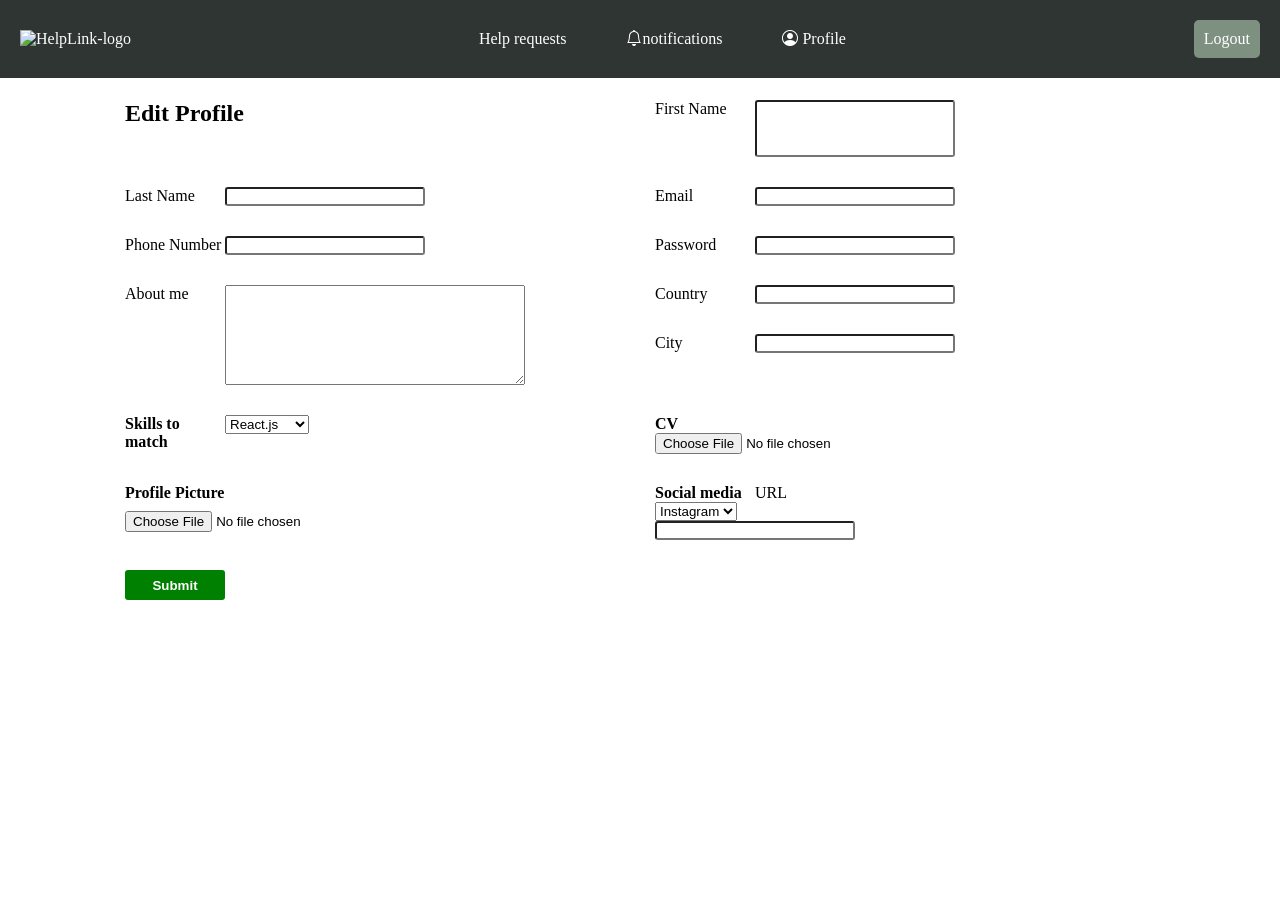
==== editProfile.html @ c1ba634a "edit profile, profile" ====
<!doctype html>
<html lang="en">
  <head>
    <meta charset="UTF-8" />
    <meta name="viewport" content="width=device-width, initial-scale=1.0" />
    <title>Get help</title>
    <link rel="stylesheet" href="./style/index.css" />
    <link
      rel="stylesheet"
      href="https://cdn.jsdelivr.net/npm/bootstrap-icons@1.13.1/font/bootstrap-icons.min.css"
    />
    <link rel="stylesheet" href="./style/help.css" />

    <link rel="stylesheet" href="./style/editProfile.css" />
  </head>
  <body>
    <nav class="navbar">
      <img src="./images/logo.png" alt="HelpLink-logo" />
      <ul class="link-list">
        <li><a href="requests.html">Help requests</a></li>
        <li>
          <a href="testimonials"><i class="bi bi-bell"></i>notifications</a>
        </li>
        <li>
          <a href="#contact"> <i class="bi bi-person-circle"></i> </a>
          Profile
        </li>
      </ul>

      <a href="" class="get-started">Logout</a>
    </nav>
    <section class="edit-profile-section">
      <form action="submit">
        <h1>Edit Profile</h1>

        <div class="text-input-div firstname">
          <label for="fname">First Name</label>
          <input type="text" id="fname" name="fname" />
        </div>
        <div class="text-input-div">
          <label for="lname">Last Name</label>
          <input type="text" id="lname" name="lname" />
        </div>

        <div class="input-container">
          <label for="email">Email</label>
          <input type="email" id="email" name="email" />
        </div>
        <div class="input-container">
          <label for="phone">Phone Number</label>
          <input type="tel" id="phone" name="phone" />
        </div>
        <div class="input-container">
          <label for="password">Password</label>
          <input type="password" id="password" name="password" />
        </div>
        <div class="text-input-div">
          <label for="about">About me</label>
          <textarea type="text" id="about" name="about"></textarea>
        </div>

        <div class="location-container">
          <div class="text-input-div">
            <label for="country">Country</label>
            <input type="text" id="country" name="country" />
          </div>
          <div class="text-input-div">
            <label for="city">City</label>
            <input type="text" id="city" name="city" />
          </div>
        </div>

        <div class="skills-container">
          <h4>Skills to match</h4>
          <label
            for="
            skills"
          >
            <select name="skills" id="skills">
              <option value="React">React.js</option>
              <option value="node">node.js</option>
              <option value="mongodb">MongoDB</option>
              <option value="express">Express.js</option>
            </select></label
          >
        </div>

        <div>
          <h4>CV</h4>
          <label
            for="
            cv"
          ></label>
          <input type="file" id="cv" name="cv" />
        </div>

        <div>
          <h4>Profile Picture</h4>
          <label
            for="
            pp"
          ></label>
          <input type="file" id="pp" name="pp" />
        </div>

        <div class="cc">  <label for="social-media">
            <h4>Social media</h4>
            <select name="social-media" id="social-media">
              <option value="Instagram">Instagram</option>
              <option value="LinkedIn">LinkedIn</option>
            </select>
          </label>
        
           <label
            for="
        Instagram"
            >URL</label
          >
          <input type="text" name="Instagram" id="Instagram" />
        </div>
        
         
        </div>

      </form>
              <button class="submit-button">Submit</button>

    </section>
  </body>
</html>
---- style/index.css ----
*{
    margin:0;
    padding:0;
    box-sizing: border-box;
}

.navbar{
  
    display: flex;
    justify-content: space-between;
    align-items: center;
    padding:20px;
    position:fixed;
    width:100%;
    top:0;
    z-index: 1000;
    color:white;
    background-color: #2E3532;

}
a{
     text-decoration: none;
}
 .link-list  a {
   
 color:white;

}
 .link-list  a:hover {
    display: inline-block;
    transition: 0.3s;
   transform: translateY(-2px);
  
   color:#A0AAB2;

}
.link-list{
    display: flex;
    gap:60px;

}
li{
    list-style-type: none;
}
.get-started{
    background-color:#7e9181;
    color:white ;
    padding:10px;
    border-radius: 5px;
    text-align: center;
}
.get-started:hover{
    transform: translateY(-2px);
    transition: 0.3s;
    background-color: #A0AAB2;
}

.hero-section{
    position: relative;
    background-image: url("https://images.unsplash.com/photo-1582213782179-e0d53f98f2ca?q=80&w=1170&auto=format&fit=crop&ixlib=rb-4.1.0&ixid=M3wxMjA3fDB8MHxwaG90by1wYWdlfHx8fGVufDB8fHx8fA%3D%3D");
    width: 100%;
    height: 500px;
    
    
}
.hero-overlay{
    position: absolute;
    top:0;
    left:0;
    width: 100%;
    height:100%;
    z-index: 1;
    background-color: rgba(0, 0, 0, 0.5);

}
.hero-content{
    padding-top:200px;
    padding-left:80px;
    display: flex;
    width:600px;
    flex-direction: column;
    gap:40px;
    color:whitesmoke;
    position: relative;
    z-index:2;
}

.About{
    display: flex;
    flex-direction: column;
    padding:90px;
    gap:20px;
}

.testimonials h3{
    padding-left:90px;
    font-size: 35px;
}
h2{font-size: 35px;}
.testimonials-container{
      display: flex;
      gap:10px;
      justify-content: center;
      align-items: center;
      padding:150px;
}

.container{
    display: grid;
    grid-template-columns: 500px 700px;
    gap:40px;
    background-color:#C7CEDB;
    padding:150px;
    color:black;
    width:100%
}
.left-container{
display: flex;
flex-direction: column;
align-items: self-start;
gap:20px;
}
.left-container h3{
    font-size: 45px;
    margin-bottom: 10px;
}
.right-container{
    display: flex;
flex-direction: column;
align-items: self-start;
gap:20px;
padding-top:60px;
}
.right-container div{
    display: grid;
    grid-template-columns: 100px 600px;
    grid-template-rows: 30px;
}
.submit-button{
    width: 100%;
    background-color:#2E3532 ;
    color:white;
    height:30px;
    padding:5px;
    width:100px;
    align-self:flex-end;
    border-radius: 5px;
}
a{color:black;}
input{
    border-radius: 3px;
}
footer{
    height:100px;
    display: flex;
    justify-content: center;
    align-items: center;
}
---- style/help.css ----
*{
    margin:0;
    padding:0;
    box-sizing: border-box;
}
body{    display:flex;   justify-content: center;
}
.help-request-section form{
    display:flex;
    flex-direction: column;
    padding:40px;
    gap:20px;
    max-width:500px;
    margin-top:80px
}
h3{
    margin-bottom:10px;
}
select{
    max-width:100px;
}
.text-input-div{
    display:grid;
    grid-template-columns: 100px 300px;

}
textarea{
    height:100px
}
.submit-button{
    max-width:400px;
    background-color: green;
    color:white;
    border: 3px solid transparent;
    border-radius:3px;
    padding:5px;
    font-weight: bold;


}
h1{
    margin-bottom:30px;
}
---- style/editProfile.css ----
*{
    margin:0;
    padding:0;
    box-sizing: border-box;
}
.edit-profile-section{
    margin-top:100px;}

form{
    display: grid;
    grid-template-columns: repeat(2,1fr);
    gap:30px
}
form div{
    display: grid;
    grid-template-columns: 100px 400px;
}
input{width:200px;}
.social-media-div{
    display: flex;
    flex-direction: column;
    gap:20px
}
.location-container{
    display: flex;
    flex-direction: column;
    gap:30px;
}
.submit-button{
    margin-top:30px;
}
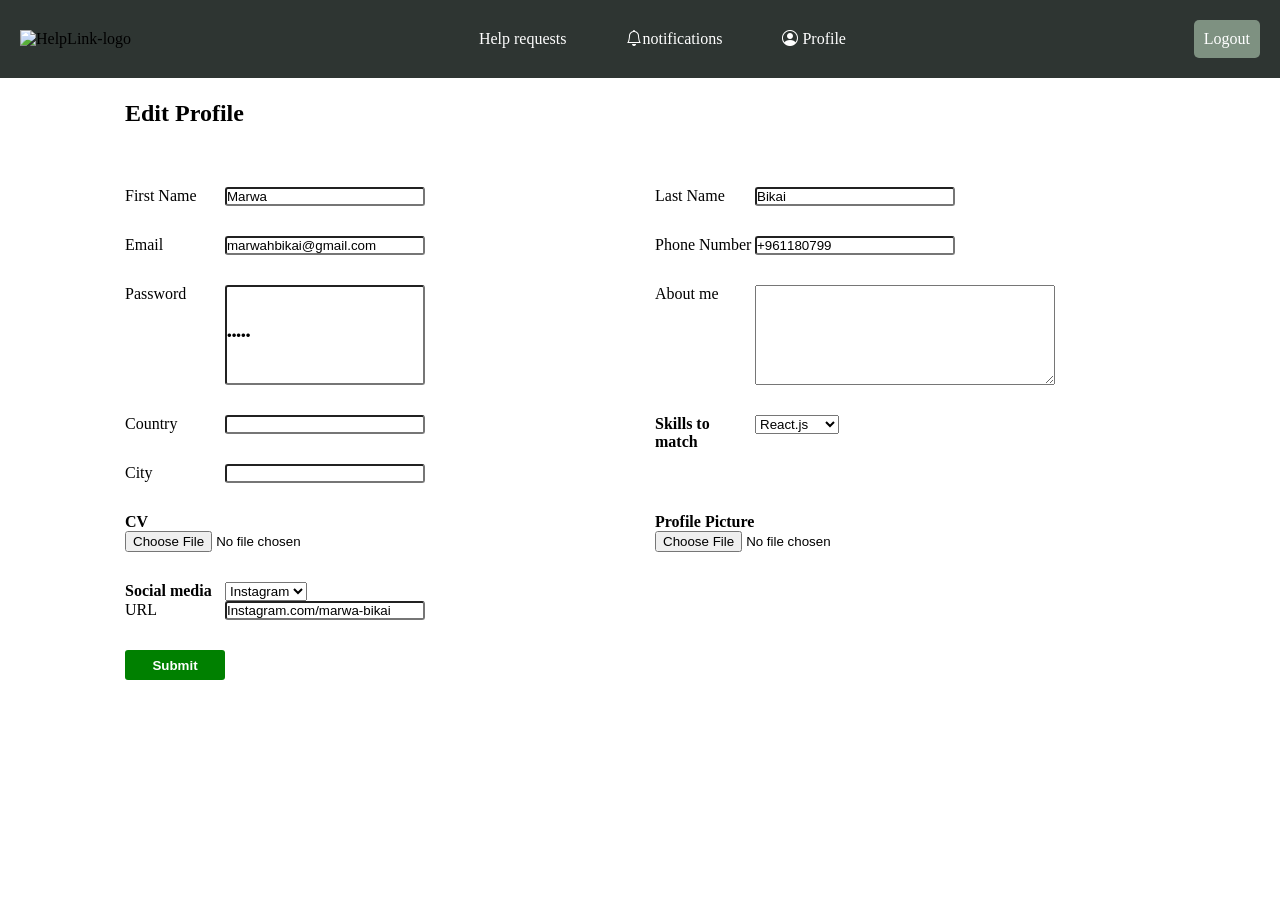
==== commit 1fbbf78d: "mobile responsiveness" ====
--- a/editProfile.html
+++ b/editProfile.html
@@ -15,15 +15,20 @@
   </head>
   <body>
     <nav class="navbar">
-      <img src="./images/logo.png" alt="HelpLink-logo" />
+      <a href="home.html">
+        <img src="./images/logo.png" alt="HelpLink-logo" />
+      </a>
       <ul class="link-list">
         <li><a href="requests.html">Help requests</a></li>
         <li>
-          <a href="testimonials"><i class="bi bi-bell"></i>notifications</a>
+          <a href="notifications.html"
+            ><i class="bi bi-bell"></i>notifications</a
+          >
         </li>
         <li>
-          <a href="#contact"> <i class="bi bi-person-circle"></i> </a>
-          Profile
+          <a href="profile.html">
+            <i class="bi bi-person-circle"></i> Profile
+          </a>
         </li>
       </ul>
 
@@ -33,26 +38,27 @@
       <form action="submit">
         <h1>Edit Profile</h1>
 
-        <div class="text-input-div firstname">
+        <div></div>
+        <div class="text-input-div">
           <label for="fname">First Name</label>
-          <input type="text" id="fname" name="fname" />
+          <input type="text" id="fname" name="fname" value="Marwa"/>
         </div>
         <div class="text-input-div">
           <label for="lname">Last Name</label>
-          <input type="text" id="lname" name="lname" />
+          <input type="text" id="lname" name="lname"  value="Bikai"/>
         </div>
 
         <div class="input-container">
           <label for="email">Email</label>
-          <input type="email" id="email" name="email" />
+          <input type="email" id="email" name="email"  value="marwahbikai@gmail.com"/>
         </div>
         <div class="input-container">
           <label for="phone">Phone Number</label>
-          <input type="tel" id="phone" name="phone" />
+          <input type="tel" id="phone" name="phone" value="+961180799"/>
         </div>
         <div class="input-container">
           <label for="password">Password</label>
-          <input type="password" id="password" name="password" />
+          <input type="password" id="password" name="password" value="....." />
         </div>
         <div class="text-input-div">
           <label for="about">About me</label>
@@ -103,8 +109,8 @@
           <input type="file" id="pp" name="pp" />
         </div>
 
-        <div class="cc">  <label for="social-media">
-            <h4>Social media</h4>
+        <div class="cc"> <h4>Social media</h4> <label for="social-media">
+            
             <select name="social-media" id="social-media">
               <option value="Instagram">Instagram</option>
               <option value="LinkedIn">LinkedIn</option>
@@ -116,7 +122,7 @@
         Instagram"
             >URL</label
           >
-          <input type="text" name="Instagram" id="Instagram" />
+          <input type="text" name="Instagram" id="Instagram" value="Instagram.com/marwa-bikai"/>
         </div>
         
          
--- a/style/index.css
+++ b/style/index.css
@@ -58,6 +58,8 @@
 .hero-section{
     position: relative;
     background-image: url("https://images.unsplash.com/photo-1582213782179-e0d53f98f2ca?q=80&w=1170&auto=format&fit=crop&ixlib=rb-4.1.0&ixid=M3wxMjA3fDB8MHxwaG90by1wYWdlfHx8fGVufDB8fHx8fA%3D%3D");
+    background-repeat: no-repeat;
+    background-position: center;
     width: 100%;
     height: 500px;
     
@@ -75,10 +77,10 @@
 }
 .hero-content{
     padding-top:200px;
-    padding-left:80px;
-    display: flex;
-    width:600px;
-    flex-direction: column;
+
+    display: flex;
+    justify-content: center;align-items: center;  
+     flex-direction: column;
     gap:40px;
     color:whitesmoke;
     position: relative;
@@ -156,3 +158,54 @@
     justify-content: center;
     align-items: center;
 }
+
+/*responsiveness */
+
+@media (max-width:600px) {
+    .navbar{
+        font-size: 14px;
+    }
+    .link-list{
+    display: flex;
+    gap:10px;
+
+}
+    .hero-content{
+      padding-left:30px;
+      padding-right:30px;
+      padding-top:170px
+
+    }
+    .hero-content a{
+        align-self: flex-start;
+    }
+    .About{
+        padding:40px
+    }
+    .About p {
+        font-family: 14px;
+    }
+    .testimonials h3{
+        padding:10px;
+        margin-left:30px
+    }
+    .testimonials-container {
+        padding:40px;
+        display: grid;
+        grid-template-columns: 350px;
+        justify-content: start;
+        grid-template-rows: repeat(3,1fr)
+    }
+    .contact-us .container{
+        display: flex;
+        flex-direction: column;
+        padding:30px;
+        grid-template-columns: 400px;
+
+    }
+    input, textarea{
+        max-width: 300px;
+    }
+.submit-button{
+    align-self: self-start;
+}}
--- a/style/editProfile.css
+++ b/style/editProfile.css
@@ -16,6 +16,7 @@
     grid-template-columns: 100px 400px;
 }
 input{width:200px;}
+
 .social-media-div{
     display: flex;
     flex-direction: column;
@@ -28,4 +29,11 @@
 }
 .submit-button{
     margin-top:30px;
+}
+@media (max-width:600px){
+    form{
+    display: grid;
+    grid-template-columns: 400px;
+    gap:30px
+}
 }
